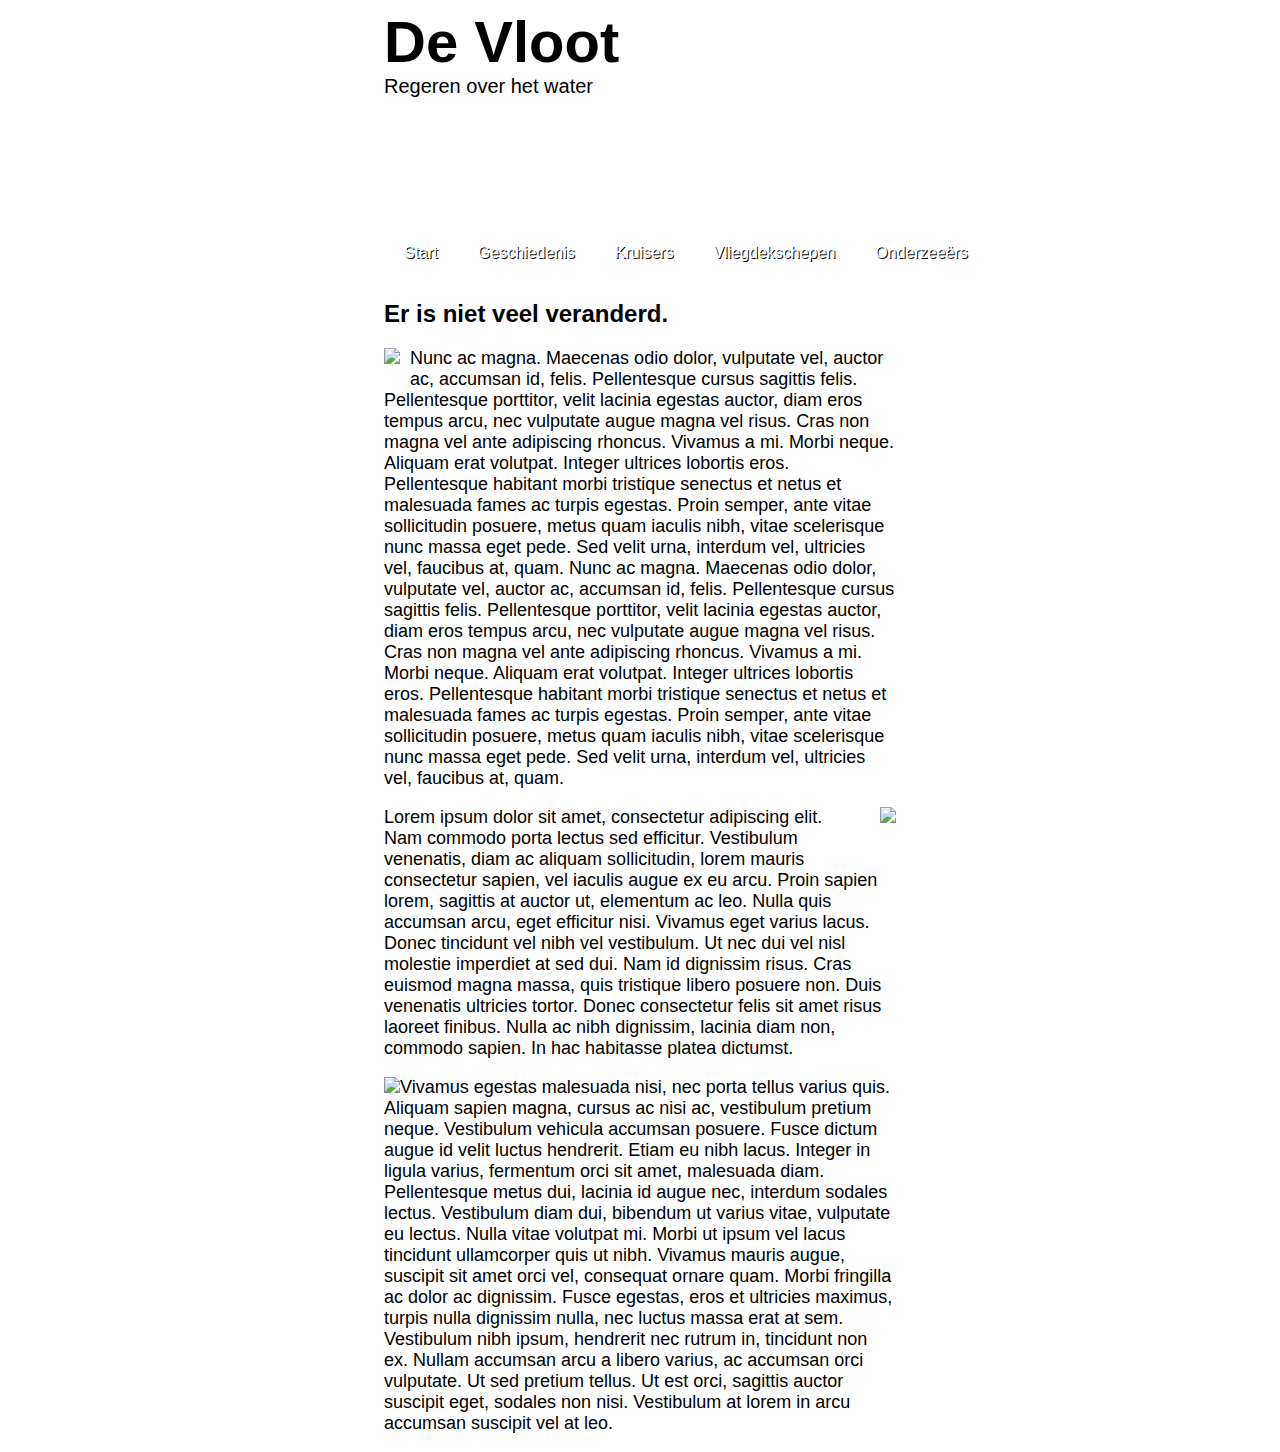
==== Geschiedenis.html @ aebbb377 "+Eerste 2 paginas toegevoegd." ====
<!DOCTYPE html>
<html>
<head>
	<title>De vloot</title>
	<meta charset="utf-8">
	<link rel="stylesheet" href="css/style.css">
</head>
<body>
	<section class="Test">
	<h1 id="vloot">De Vloot</h1>
	<p id="vloot2">Regeren over het water</p>		 
	<ul class="top-menu">
		<nav class="Bar">
			<li><a href="index.html">Start</a></li>	
			<li><a href="Geschiedenis.html">Geschiedenis</a></li>
			<li><a href="Kruisers.html">Kruisers</a></li>
			<li><a href="Vliegdekschepen.html">Vliegdekschepen</a></li>
			<li><a href="img/Onderzeeërs.html">Onderzeeërs</a></li>
		</nav>
	</ul>
	</section>
	<h2>Er is niet veel veranderd.</h2>
	<p><img src="img/vloot1.jpg" id="onderzeer1">Nunc ac magna. Maecenas odio dolor, vulputate vel, auctor ac, accumsan id, felis. Pellentesque cursus sagittis felis. Pellentesque porttitor, velit lacinia egestas auctor, diam eros tempus arcu, nec vulputate augue magna vel risus. Cras non magna vel ante adipiscing rhoncus. Vivamus a mi. Morbi neque. Aliquam erat volutpat. Integer ultrices lobortis eros. Pellentesque habitant morbi tristique senectus et netus et malesuada fames ac turpis egestas. Proin semper, ante vitae sollicitudin posuere, metus quam iaculis nibh, vitae scelerisque nunc massa eget pede. Sed velit urna, interdum vel, ultricies vel, faucibus at, quam. Nunc ac magna. Maecenas odio dolor, vulputate vel, auctor ac, accumsan id, felis. Pellentesque cursus sagittis felis. Pellentesque porttitor, velit lacinia egestas auctor, diam eros tempus arcu, nec vulputate augue magna vel risus. Cras non magna vel ante adipiscing rhoncus. Vivamus a mi. Morbi neque. Aliquam erat volutpat. Integer ultrices lobortis eros. Pellentesque habitant morbi tristique senectus et netus et malesuada fames ac turpis egestas. Proin semper, ante vitae sollicitudin posuere, metus quam iaculis nibh, vitae scelerisque nunc massa eget pede. Sed velit urna, interdum vel, ultricies vel, faucibus at, quam.</p>
	<p><img src="img/vloot2.jpg" id="onderzeer2">Lorem ipsum dolor sit amet, consectetur adipiscing elit. Nam commodo porta lectus sed efficitur. Vestibulum venenatis, diam ac aliquam sollicitudin, lorem mauris consectetur sapien, vel iaculis augue ex eu arcu. Proin sapien lorem, sagittis at auctor ut, elementum ac leo. Nulla quis accumsan arcu, eget efficitur nisi. Vivamus eget varius lacus. Donec tincidunt vel nibh vel vestibulum. Ut nec dui vel nisl molestie imperdiet at sed dui. Nam id dignissim risus. Cras euismod magna massa, quis tristique libero posuere non. Duis venenatis ultricies tortor. Donec consectetur felis sit amet risus laoreet finibus. Nulla ac nibh dignissim, lacinia diam non, commodo sapien. In hac habitasse platea dictumst.
	<p><img src="img/vloot3.jpg" id="onderzeer3">Vivamus egestas malesuada nisi, nec porta tellus varius quis. Aliquam sapien magna, cursus ac nisi ac, vestibulum pretium neque. Vestibulum vehicula accumsan posuere. Fusce dictum augue id velit luctus hendrerit. Etiam eu nibh lacus. Integer in ligula varius, fermentum orci sit amet, malesuada diam. Pellentesque metus dui, lacinia id augue nec, interdum sodales lectus. Vestibulum diam dui, bibendum ut varius vitae, vulputate eu lectus. Nulla vitae volutpat mi. Morbi ut ipsum vel lacus tincidunt ullamcorper quis ut nibh. Vivamus mauris augue, suscipit sit amet orci vel, consequat ornare quam. Morbi fringilla ac dolor ac dignissim. Fusce egestas, eros et ultricies maximus, turpis nulla dignissim nulla, nec luctus massa erat at sem. Vestibulum nibh ipsum, hendrerit nec rutrum in, tincidunt non ex. Nullam accumsan arcu a libero varius, ac accumsan orci vulputate. Ut sed pretium tellus. Ut est orci, sagittis auctor suscipit eget, sodales non nisi. Vestibulum at lorem in arcu accumsan suscipit vel at leo.</p>
</body>
</html>
---- css/style.css ----
.top-menu {
    list-style-type: none;
    margin-left: 0%;
    padding: 0;
    overflow: hidden;
    width: 650px
} 

.top-left{
    float: left;
    margin-right: 10px;
    margin-bottom: 50px;
}
p{
    font-size: 18px;
}
nav.Bar li{
    float: left;
}

nav.Bar li a{
    display: block;
    color: #FFFFFF;
    text-align: center;
    padding: 20px;
    padding-top: 130px; 
    text-decoration: none;
    text-align: center;
    text-shadow: 1px 1px #000000;
}

body{
    margin-left: 30%;
    margin-right: 30%;
    font-family: sans-serif;
}

section.Test{
    background-image: url("grfx/header.jpg");
    margin: 0px;
    padding: 0px;
    width: 800px;
    height: 272px;
}

#vloot{
    font-size: 58px;
    padding-bottom: 0px;
    margin: 0px;
}

#vloot2{
    font-size: 20px;
    padding-top: 0px;
    margin: 0px;
}

#onderzeer1{
    float: left;
    margin-right: 10px;
    margin-bottom: 25px;
}

#onderzeer2{
    float: right;
    margin: 0px 0px 20px 20px;
}

#onderzeer3{
    float: left;
}
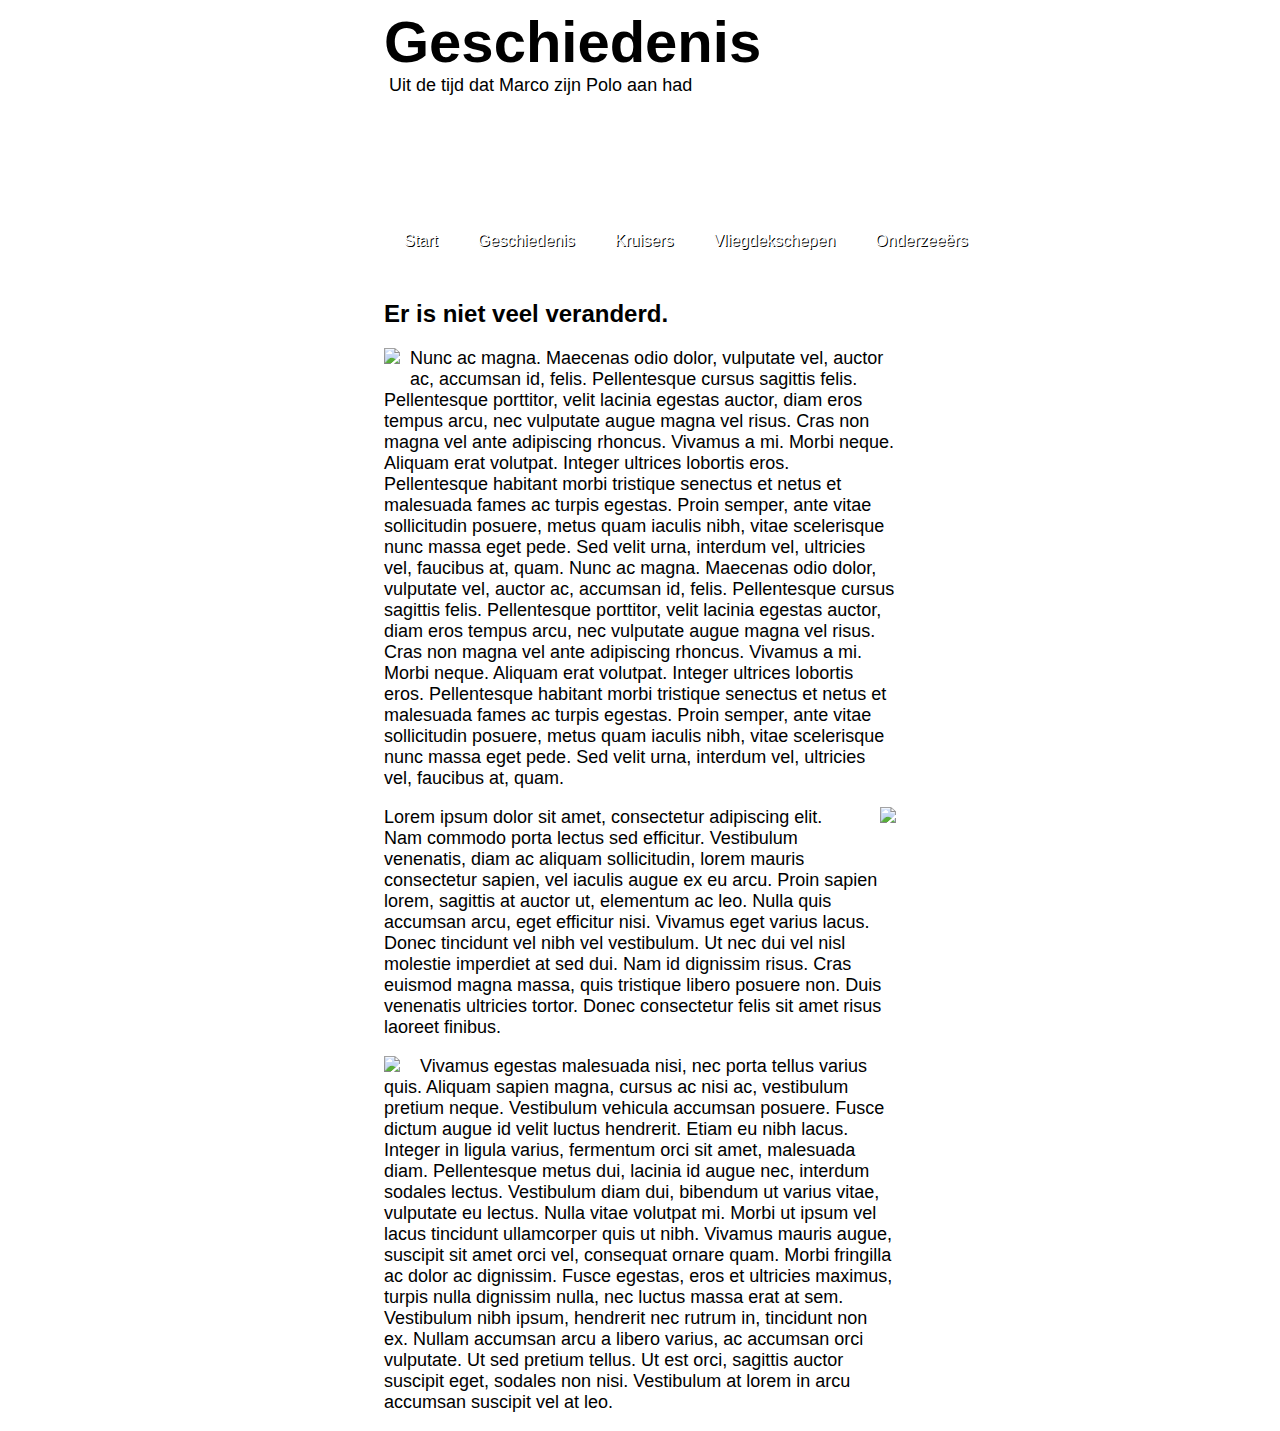
==== commit 2daef5c9: "Alle pagins aangemaakt" ====
--- a/Geschiedenis.html
+++ b/Geschiedenis.html
@@ -6,22 +6,20 @@
 	<link rel="stylesheet" href="css/style.css">
 </head>
 <body>
-	<section class="Test">
-	<h1 id="vloot">De Vloot</h1>
-	<p id="vloot2">Regeren over het water</p>		 
-	<ul class="top-menu">
-		<nav class="Bar">
-			<li><a href="index.html">Start</a></li>	
-			<li><a href="Geschiedenis.html">Geschiedenis</a></li>
-			<li><a href="Kruisers.html">Kruisers</a></li>
-			<li><a href="Vliegdekschepen.html">Vliegdekschepen</a></li>
-			<li><a href="img/Onderzeeërs.html">Onderzeeërs</a></li>
-		</nav>
-	</ul>
+	<section class="Header">
+		<h1 id="devloot">Geschiedenis</h1>
+		<p id="regeren">Uit de tijd dat Marco zijn Polo aan had</p>		 
+			<ul class="Bar">
+				<li><a href="index.html">Start</a></li>	
+				<li><a href="Geschiedenis.html">Geschiedenis</a></li>
+				<li><a href="Kruisers.html">Kruisers</a></li>
+				<li><a href="Vliegdekschepen.html">Vliegdekschepen</a></li>
+				<li><a href="img/Onderzeeërs.html">Onderzeeërs</a></li>
+			</ul>
 	</section>
 	<h2>Er is niet veel veranderd.</h2>
-	<p><img src="img/vloot1.jpg" id="onderzeer1">Nunc ac magna. Maecenas odio dolor, vulputate vel, auctor ac, accumsan id, felis. Pellentesque cursus sagittis felis. Pellentesque porttitor, velit lacinia egestas auctor, diam eros tempus arcu, nec vulputate augue magna vel risus. Cras non magna vel ante adipiscing rhoncus. Vivamus a mi. Morbi neque. Aliquam erat volutpat. Integer ultrices lobortis eros. Pellentesque habitant morbi tristique senectus et netus et malesuada fames ac turpis egestas. Proin semper, ante vitae sollicitudin posuere, metus quam iaculis nibh, vitae scelerisque nunc massa eget pede. Sed velit urna, interdum vel, ultricies vel, faucibus at, quam. Nunc ac magna. Maecenas odio dolor, vulputate vel, auctor ac, accumsan id, felis. Pellentesque cursus sagittis felis. Pellentesque porttitor, velit lacinia egestas auctor, diam eros tempus arcu, nec vulputate augue magna vel risus. Cras non magna vel ante adipiscing rhoncus. Vivamus a mi. Morbi neque. Aliquam erat volutpat. Integer ultrices lobortis eros. Pellentesque habitant morbi tristique senectus et netus et malesuada fames ac turpis egestas. Proin semper, ante vitae sollicitudin posuere, metus quam iaculis nibh, vitae scelerisque nunc massa eget pede. Sed velit urna, interdum vel, ultricies vel, faucibus at, quam.</p>
-	<p><img src="img/vloot2.jpg" id="onderzeer2">Lorem ipsum dolor sit amet, consectetur adipiscing elit. Nam commodo porta lectus sed efficitur. Vestibulum venenatis, diam ac aliquam sollicitudin, lorem mauris consectetur sapien, vel iaculis augue ex eu arcu. Proin sapien lorem, sagittis at auctor ut, elementum ac leo. Nulla quis accumsan arcu, eget efficitur nisi. Vivamus eget varius lacus. Donec tincidunt vel nibh vel vestibulum. Ut nec dui vel nisl molestie imperdiet at sed dui. Nam id dignissim risus. Cras euismod magna massa, quis tristique libero posuere non. Duis venenatis ultricies tortor. Donec consectetur felis sit amet risus laoreet finibus. Nulla ac nibh dignissim, lacinia diam non, commodo sapien. In hac habitasse platea dictumst.
-	<p><img src="img/vloot3.jpg" id="onderzeer3">Vivamus egestas malesuada nisi, nec porta tellus varius quis. Aliquam sapien magna, cursus ac nisi ac, vestibulum pretium neque. Vestibulum vehicula accumsan posuere. Fusce dictum augue id velit luctus hendrerit. Etiam eu nibh lacus. Integer in ligula varius, fermentum orci sit amet, malesuada diam. Pellentesque metus dui, lacinia id augue nec, interdum sodales lectus. Vestibulum diam dui, bibendum ut varius vitae, vulputate eu lectus. Nulla vitae volutpat mi. Morbi ut ipsum vel lacus tincidunt ullamcorper quis ut nibh. Vivamus mauris augue, suscipit sit amet orci vel, consequat ornare quam. Morbi fringilla ac dolor ac dignissim. Fusce egestas, eros et ultricies maximus, turpis nulla dignissim nulla, nec luctus massa erat at sem. Vestibulum nibh ipsum, hendrerit nec rutrum in, tincidunt non ex. Nullam accumsan arcu a libero varius, ac accumsan orci vulputate. Ut sed pretium tellus. Ut est orci, sagittis auctor suscipit eget, sodales non nisi. Vestibulum at lorem in arcu accumsan suscipit vel at leo.</p>
+		<p><img src="img/vloot1.jpg" id="vloot1">Nunc ac magna. Maecenas odio dolor, vulputate vel, auctor ac, accumsan id, felis. Pellentesque cursus sagittis felis. Pellentesque porttitor, velit lacinia egestas auctor, diam eros tempus arcu, nec vulputate augue magna vel risus. Cras non magna vel ante adipiscing rhoncus. Vivamus a mi. Morbi neque. Aliquam erat volutpat. Integer ultrices lobortis eros. Pellentesque habitant morbi tristique senectus et netus et malesuada fames ac turpis egestas. Proin semper, ante vitae sollicitudin posuere, metus quam iaculis nibh, vitae scelerisque nunc massa eget pede. Sed velit urna, interdum vel, ultricies vel, faucibus at, quam. Nunc ac magna. Maecenas odio dolor, vulputate vel, auctor ac, accumsan id, felis. Pellentesque cursus sagittis felis. Pellentesque porttitor, velit lacinia egestas auctor, diam eros tempus arcu, nec vulputate augue magna vel risus. Cras non magna vel ante adipiscing rhoncus. Vivamus a mi. Morbi neque. Aliquam erat volutpat. Integer ultrices lobortis eros. Pellentesque habitant morbi tristique senectus et netus et malesuada fames ac turpis egestas. Proin semper, ante vitae sollicitudin posuere, metus quam iaculis nibh, vitae scelerisque nunc massa eget pede. Sed velit urna, interdum vel, ultricies vel, faucibus at, quam.</p>
+		<p><img src="img/vloot2.jpg" id="vloot2">Lorem ipsum dolor sit amet, consectetur adipiscing elit. Nam commodo porta lectus sed efficitur. Vestibulum venenatis, diam ac aliquam sollicitudin, lorem mauris consectetur sapien, vel iaculis augue ex eu arcu. Proin sapien lorem, sagittis at auctor ut, elementum ac leo. Nulla quis accumsan arcu, eget efficitur nisi. Vivamus eget varius lacus. Donec tincidunt vel nibh vel vestibulum. Ut nec dui vel nisl molestie imperdiet at sed dui. Nam id dignissim risus. Cras euismod magna massa, quis tristique libero posuere non. Duis venenatis ultricies tortor. Donec consectetur felis sit amet risus laoreet finibus.
+		<p><img src="img/vloot3.jpg" id="vloot3">Vivamus egestas malesuada nisi, nec porta tellus varius quis. Aliquam sapien magna, cursus ac nisi ac, vestibulum pretium neque. Vestibulum vehicula accumsan posuere. Fusce dictum augue id velit luctus hendrerit. Etiam eu nibh lacus. Integer in ligula varius, fermentum orci sit amet, malesuada diam. Pellentesque metus dui, lacinia id augue nec, interdum sodales lectus. Vestibulum diam dui, bibendum ut varius vitae, vulputate eu lectus. Nulla vitae volutpat mi. Morbi ut ipsum vel lacus tincidunt ullamcorper quis ut nibh. Vivamus mauris augue, suscipit sit amet orci vel, consequat ornare quam. Morbi fringilla ac dolor ac dignissim. Fusce egestas, eros et ultricies maximus, turpis nulla dignissim nulla, nec luctus massa erat at sem. Vestibulum nibh ipsum, hendrerit nec rutrum in, tincidunt non ex. Nullam accumsan arcu a libero varius, ac accumsan orci vulputate. Ut sed pretium tellus. Ut est orci, sagittis auctor suscipit eget, sodales non nisi. Vestibulum at lorem in arcu accumsan suscipit vel at leo.</p>
 </body>
 </html>--- a/css/style.css
+++ b/css/style.css
@@ -1,32 +1,7 @@
-.top-menu {
-    list-style-type: none;
-    margin-left: 0%;
-    padding: 0;
-    overflow: hidden;
-    width: 650px
-} 
-
 .top-left{
     float: left;
     margin-right: 10px;
     margin-bottom: 50px;
-}
-p{
-    font-size: 18px;
-}
-nav.Bar li{
-    float: left;
-}
-
-nav.Bar li a{
-    display: block;
-    color: #FFFFFF;
-    text-align: center;
-    padding: 20px;
-    padding-top: 130px; 
-    text-decoration: none;
-    text-align: center;
-    text-shadow: 1px 1px #000000;
 }
 
 body{
@@ -35,37 +10,116 @@
     font-family: sans-serif;
 }
 
-section.Test{
+p{
+    font-size: 18px;
+}
+
+.Bar{
+    list-style-type: none;
+    margin-left: 0%;
+    padding: 0;
+    overflow: hidden;
+    width: 650px
+} 
+
+.Bar li{
+    float: left;
+}
+
+.Bar li a{
+    display: block;
+    color: #FFFFFF;
+    text-align: center;
+    padding: 20px;
+    padding-top: 120px; 
+    text-decoration: none;
+    text-align: center;
+    text-shadow: 1px 1px #000000;
+}
+
+.Bar li a:hover {
+    color: rgb(169, 213, 212);
+}
+
+section.Header{
     background-image: url("grfx/header.jpg");
     margin: 0px;
     padding: 0px;
     width: 800px;
     height: 272px;
 }
+#regeren{
+    margin: 0px 0px 0px 5px;
+    padding: 0px;
+}
 
-#vloot{
+#devloot{
     font-size: 58px;
     padding-bottom: 0px;
     margin: 0px;
 }
 
-#vloot2{
-    font-size: 20px;
-    padding-top: 0px;
-    margin: 0px;
-}
-
-#onderzeer1{
+#vloot1{
     float: left;
     margin-right: 10px;
     margin-bottom: 25px;
 }
 
-#onderzeer2{
+#vloot2{
     float: right;
     margin: 0px 0px 20px 20px;
 }
 
-#onderzeer3{
+#vloot3{
     float: left;
+    margin-right: 20px;
+}
+
+#vloot4{
+    float: left;
+    margin: 0px 10px 15px 0px;
+}
+
+#vloot5{
+    float: right;
+}
+
+#vloot6{
+    float: left;
+    margin-right: 10px;
+}
+
+#vloot7{
+    float: left;
+    margin-right: 10px;
+}
+
+#vloot8{
+    float: left;
+    height: 200px;
+    width: 200px;
+    padding-right: 180px; 
+}
+
+#vloot9{
+    float: right;
+    height: 200px;
+    width: 200px;
+    margin-left: 500px;
+}
+
+#vloot10{
+    float: left;
+    height: 200px;
+    width: 200px;
+}
+
+#vloot11{
+    float: left;
+    margin: 0px 20px 20px 10px;
+}
+
+#vloot12{
+    margin: 4px 4px 4px 20px;
+    float: right;
 }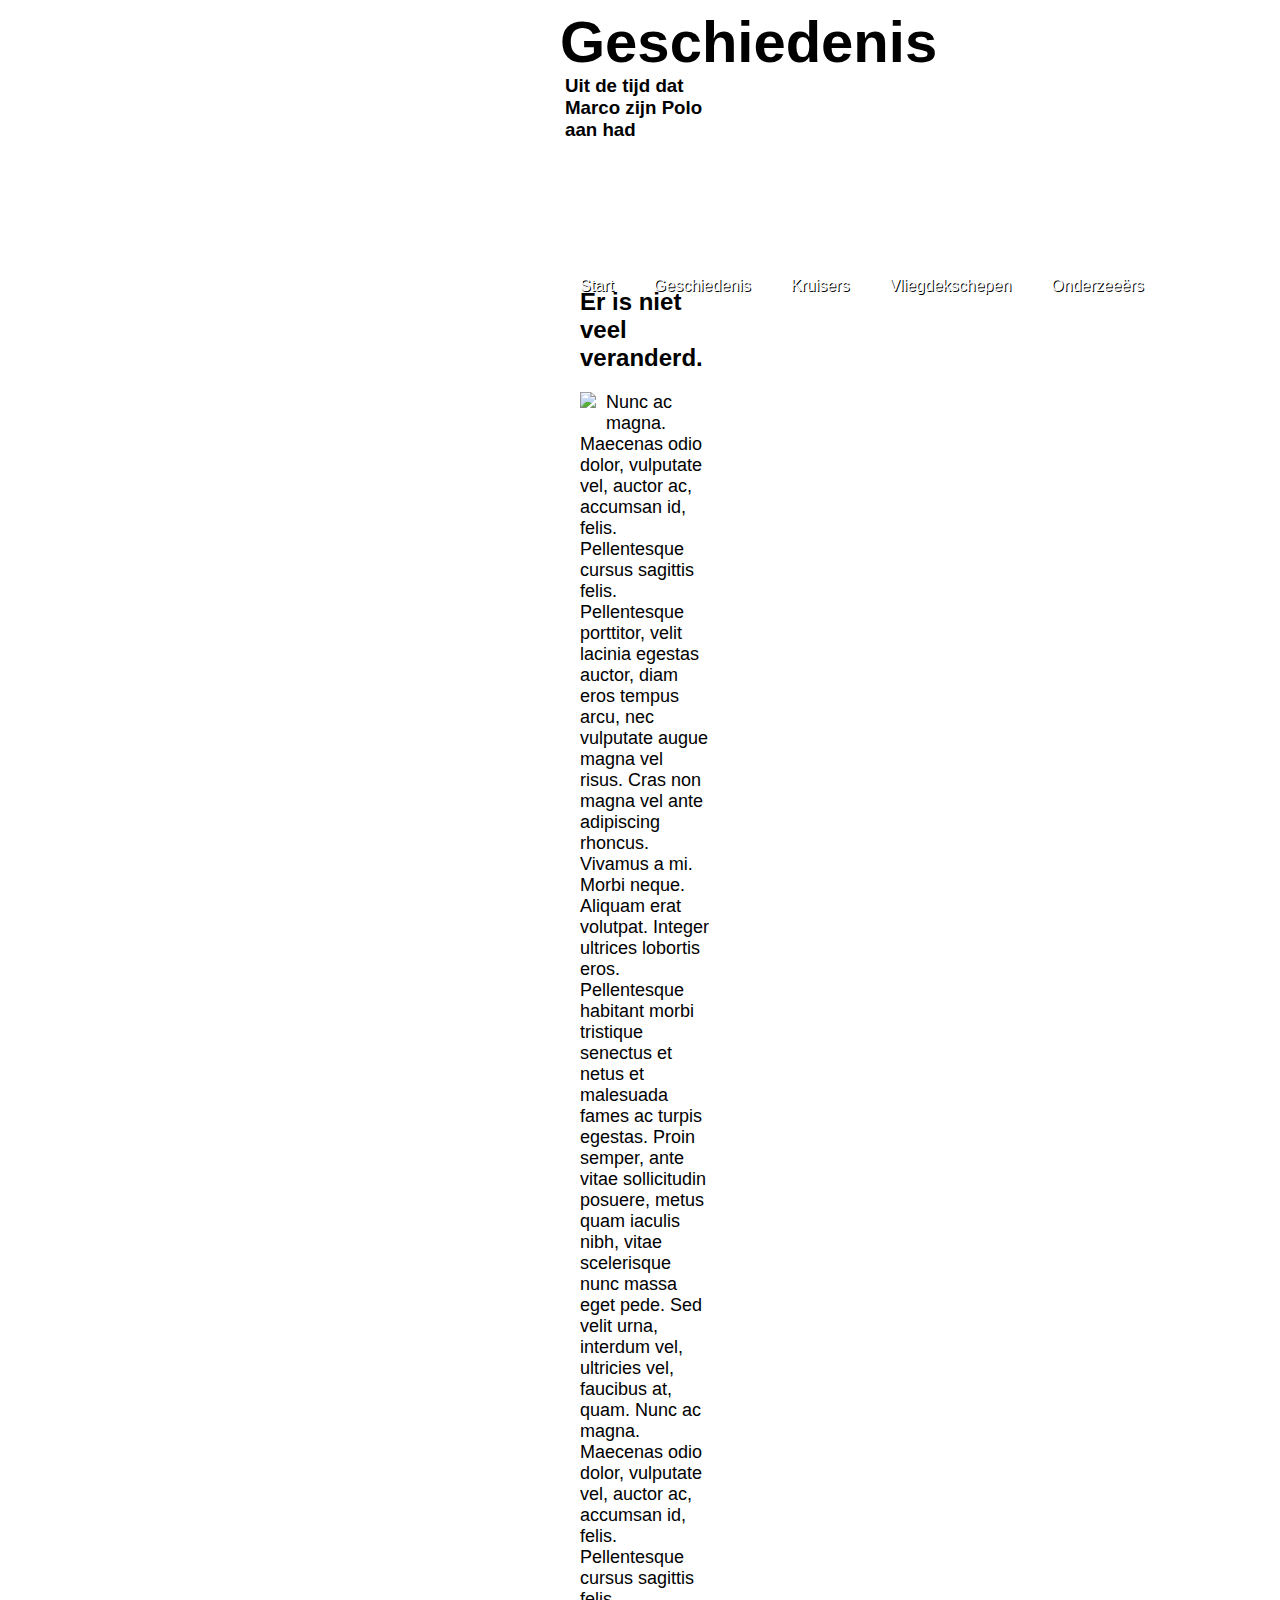
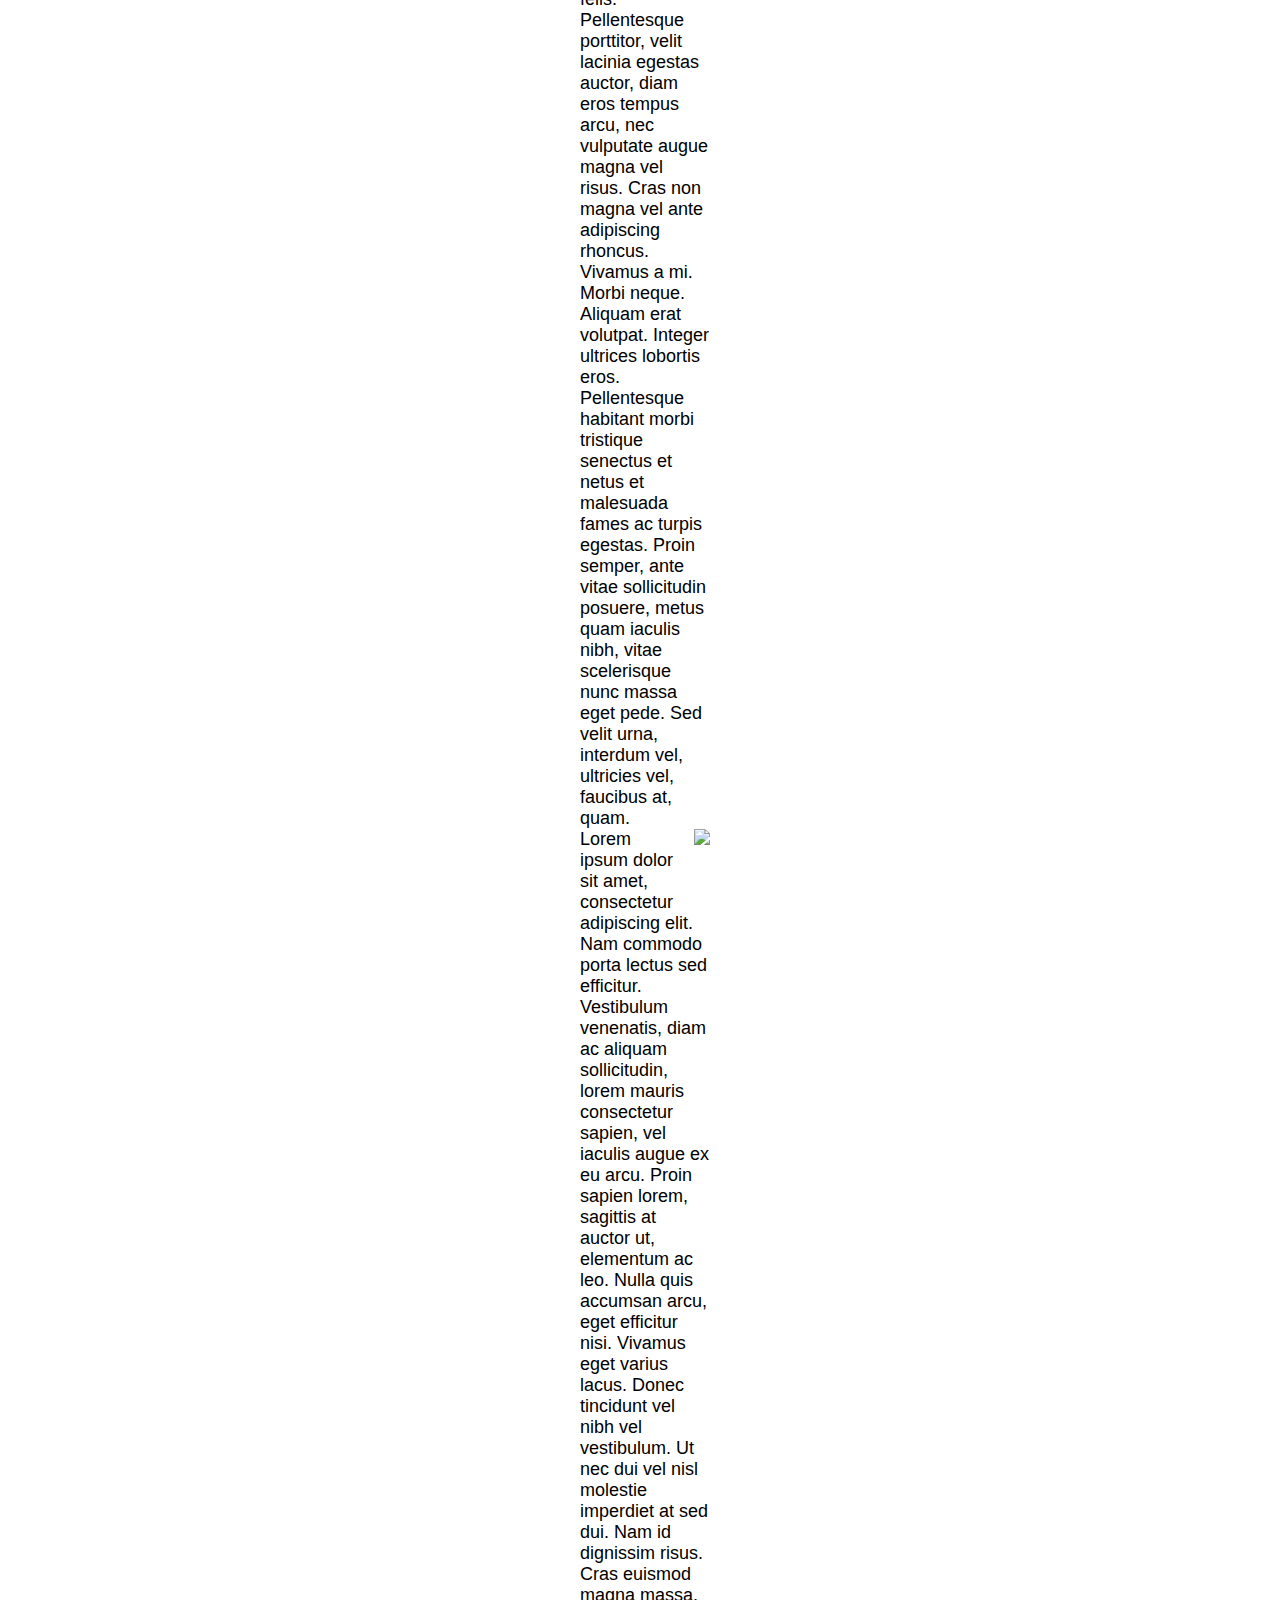
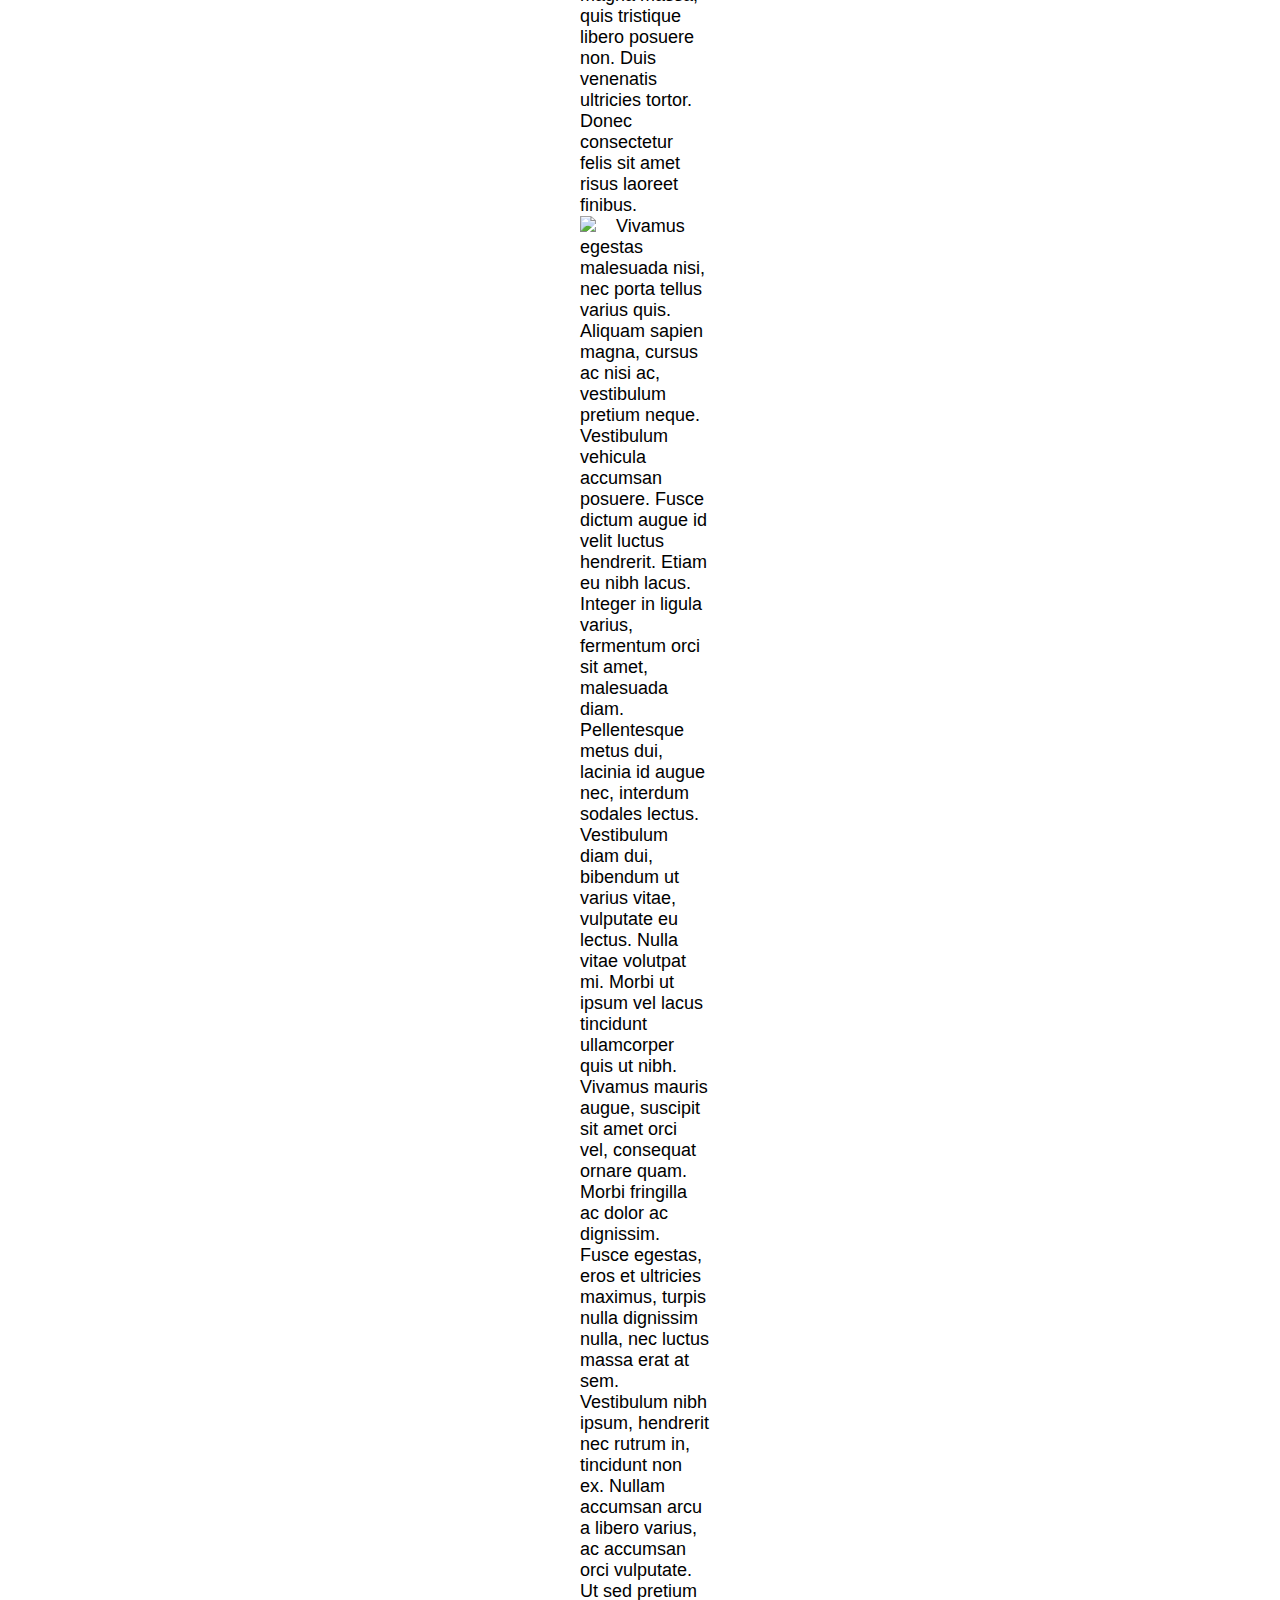
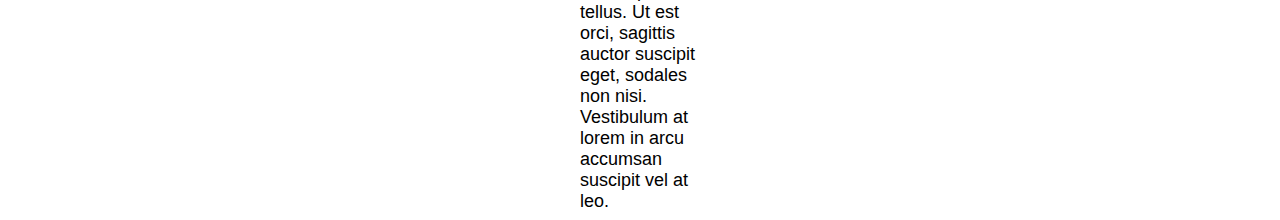
==== commit 8343c055: "Achtergrond toegevoegd" ====
--- a/Geschiedenis.html
+++ b/Geschiedenis.html
@@ -1,25 +1,25 @@
 <!DOCTYPE html>
 <html>
-<head>
-	<title>De vloot</title>
-	<meta charset="utf-8">
-	<link rel="stylesheet" href="css/style.css">
-</head>
-<body>
-	<section class="Header">
-		<h1 id="devloot">Geschiedenis</h1>
-		<p id="regeren">Uit de tijd dat Marco zijn Polo aan had</p>		 
-			<ul class="Bar">
-				<li><a href="index.html">Start</a></li>	
-				<li><a href="Geschiedenis.html">Geschiedenis</a></li>
-				<li><a href="Kruisers.html">Kruisers</a></li>
-				<li><a href="Vliegdekschepen.html">Vliegdekschepen</a></li>
-				<li><a href="img/Onderzeeërs.html">Onderzeeërs</a></li>
-			</ul>
-	</section>
-	<h2>Er is niet veel veranderd.</h2>
-		<p><img src="img/vloot1.jpg" id="vloot1">Nunc ac magna. Maecenas odio dolor, vulputate vel, auctor ac, accumsan id, felis. Pellentesque cursus sagittis felis. Pellentesque porttitor, velit lacinia egestas auctor, diam eros tempus arcu, nec vulputate augue magna vel risus. Cras non magna vel ante adipiscing rhoncus. Vivamus a mi. Morbi neque. Aliquam erat volutpat. Integer ultrices lobortis eros. Pellentesque habitant morbi tristique senectus et netus et malesuada fames ac turpis egestas. Proin semper, ante vitae sollicitudin posuere, metus quam iaculis nibh, vitae scelerisque nunc massa eget pede. Sed velit urna, interdum vel, ultricies vel, faucibus at, quam. Nunc ac magna. Maecenas odio dolor, vulputate vel, auctor ac, accumsan id, felis. Pellentesque cursus sagittis felis. Pellentesque porttitor, velit lacinia egestas auctor, diam eros tempus arcu, nec vulputate augue magna vel risus. Cras non magna vel ante adipiscing rhoncus. Vivamus a mi. Morbi neque. Aliquam erat volutpat. Integer ultrices lobortis eros. Pellentesque habitant morbi tristique senectus et netus et malesuada fames ac turpis egestas. Proin semper, ante vitae sollicitudin posuere, metus quam iaculis nibh, vitae scelerisque nunc massa eget pede. Sed velit urna, interdum vel, ultricies vel, faucibus at, quam.</p>
-		<p><img src="img/vloot2.jpg" id="vloot2">Lorem ipsum dolor sit amet, consectetur adipiscing elit. Nam commodo porta lectus sed efficitur. Vestibulum venenatis, diam ac aliquam sollicitudin, lorem mauris consectetur sapien, vel iaculis augue ex eu arcu. Proin sapien lorem, sagittis at auctor ut, elementum ac leo. Nulla quis accumsan arcu, eget efficitur nisi. Vivamus eget varius lacus. Donec tincidunt vel nibh vel vestibulum. Ut nec dui vel nisl molestie imperdiet at sed dui. Nam id dignissim risus. Cras euismod magna massa, quis tristique libero posuere non. Duis venenatis ultricies tortor. Donec consectetur felis sit amet risus laoreet finibus.
-		<p><img src="img/vloot3.jpg" id="vloot3">Vivamus egestas malesuada nisi, nec porta tellus varius quis. Aliquam sapien magna, cursus ac nisi ac, vestibulum pretium neque. Vestibulum vehicula accumsan posuere. Fusce dictum augue id velit luctus hendrerit. Etiam eu nibh lacus. Integer in ligula varius, fermentum orci sit amet, malesuada diam. Pellentesque metus dui, lacinia id augue nec, interdum sodales lectus. Vestibulum diam dui, bibendum ut varius vitae, vulputate eu lectus. Nulla vitae volutpat mi. Morbi ut ipsum vel lacus tincidunt ullamcorper quis ut nibh. Vivamus mauris augue, suscipit sit amet orci vel, consequat ornare quam. Morbi fringilla ac dolor ac dignissim. Fusce egestas, eros et ultricies maximus, turpis nulla dignissim nulla, nec luctus massa erat at sem. Vestibulum nibh ipsum, hendrerit nec rutrum in, tincidunt non ex. Nullam accumsan arcu a libero varius, ac accumsan orci vulputate. Ut sed pretium tellus. Ut est orci, sagittis auctor suscipit eget, sodales non nisi. Vestibulum at lorem in arcu accumsan suscipit vel at leo.</p>
-</body>
+	<head>
+		<title>De vloot</title>
+		<meta charset="utf-8">
+		<link rel="stylesheet" href="css/style.css">
+	</head>
+	<body>
+		<section class="Header">
+			<h1 id="devloot">Geschiedenis</h1>
+			<h3 id="regeren">Uit de tijd dat Marco zijn Polo aan had</h3>		 
+				<ul class="Bar">
+					<li><a href="index.html">Start</a></li>	
+					<li><a href="Geschiedenis.html">Geschiedenis</a></li>
+					<li><a href="Kruisers.html">Kruisers</a></li>
+					<li><a href="Vliegdekschepen.html">Vliegdekschepen</a></li>
+					<li><a href="img/Onderzeeërs.html">Onderzeeërs</a></li>
+				</ul>
+		</section>
+		<h2 class="kop">Er is niet veel veranderd.</h2>
+			<p><img src="img/vloot1.jpg" id="vloot1">Nunc ac magna. Maecenas odio dolor, vulputate vel, auctor ac, accumsan id, felis. Pellentesque cursus sagittis felis. Pellentesque porttitor, velit lacinia egestas auctor, diam eros tempus arcu, nec vulputate augue magna vel risus. Cras non magna vel ante adipiscing rhoncus. Vivamus a mi. Morbi neque. Aliquam erat volutpat. Integer ultrices lobortis eros. Pellentesque habitant morbi tristique senectus et netus et malesuada fames ac turpis egestas. Proin semper, ante vitae sollicitudin posuere, metus quam iaculis nibh, vitae scelerisque nunc massa eget pede. Sed velit urna, interdum vel, ultricies vel, faucibus at, quam. Nunc ac magna. Maecenas odio dolor, vulputate vel, auctor ac, accumsan id, felis. Pellentesque cursus sagittis felis. Pellentesque porttitor, velit lacinia egestas auctor, diam eros tempus arcu, nec vulputate augue magna vel risus. Cras non magna vel ante adipiscing rhoncus. Vivamus a mi. Morbi neque. Aliquam erat volutpat. Integer ultrices lobortis eros. Pellentesque habitant morbi tristique senectus et netus et malesuada fames ac turpis egestas. Proin semper, ante vitae sollicitudin posuere, metus quam iaculis nibh, vitae scelerisque nunc massa eget pede. Sed velit urna, interdum vel, ultricies vel, faucibus at, quam.</p>
+			<p><img src="img/vloot2.jpg" id="vloot2">Lorem ipsum dolor sit amet, consectetur adipiscing elit. Nam commodo porta lectus sed efficitur. Vestibulum venenatis, diam ac aliquam sollicitudin, lorem mauris consectetur sapien, vel iaculis augue ex eu arcu. Proin sapien lorem, sagittis at auctor ut, elementum ac leo. Nulla quis accumsan arcu, eget efficitur nisi. Vivamus eget varius lacus. Donec tincidunt vel nibh vel vestibulum. Ut nec dui vel nisl molestie imperdiet at sed dui. Nam id dignissim risus. Cras euismod magna massa, quis tristique libero posuere non. Duis venenatis ultricies tortor. Donec consectetur felis sit amet risus laoreet finibus.
+			<p><img src="img/vloot3.jpg" id="vloot3">Vivamus egestas malesuada nisi, nec porta tellus varius quis. Aliquam sapien magna, cursus ac nisi ac, vestibulum pretium neque. Vestibulum vehicula accumsan posuere. Fusce dictum augue id velit luctus hendrerit. Etiam eu nibh lacus. Integer in ligula varius, fermentum orci sit amet, malesuada diam. Pellentesque metus dui, lacinia id augue nec, interdum sodales lectus. Vestibulum diam dui, bibendum ut varius vitae, vulputate eu lectus. Nulla vitae volutpat mi. Morbi ut ipsum vel lacus tincidunt ullamcorper quis ut nibh. Vivamus mauris augue, suscipit sit amet orci vel, consequat ornare quam. Morbi fringilla ac dolor ac dignissim. Fusce egestas, eros et ultricies maximus, turpis nulla dignissim nulla, nec luctus massa erat at sem. Vestibulum nibh ipsum, hendrerit nec rutrum in, tincidunt non ex. Nullam accumsan arcu a libero varius, ac accumsan orci vulputate. Ut sed pretium tellus. Ut est orci, sagittis auctor suscipit eget, sodales non nisi. Vestibulum at lorem in arcu accumsan suscipit vel at leo.</p>
+	</body>
 </html>--- a/css/style.css
+++ b/css/style.css
@@ -1,17 +1,23 @@
-.top-left{
-    float: left;
-    margin-right: 10px;
-    margin-bottom: 50px;
-}
-
 body{
-    margin-left: 30%;
-    margin-right: 30%;
+    margin-left: 560px;
+    margin-right: 560px;
     font-family: sans-serif;
+    background: url("grfx/bg.png");
+    background-repeat: repeat-x;
 }
 
 p{
     font-size: 18px;
+    margin: 0px 0px 0px 0px;
+    padding-left: 20px;
+    padding-right: 10px;
+    background-color: white;
+}
+
+.kop{
+    background-color: white;
+    margin: 0px;
+    padding: 20px 0px 20px 20px;
 }
 
 .Bar{
@@ -43,10 +49,12 @@
 
 section.Header{
     background-image: url("grfx/header.jpg");
-    margin: 0px;
+    margin: auto;
     padding: 0px;
-    width: 800px;
-    height: 272px;
+    height: 260px;
+    width: 100%;
+    display: block;
+    
 }
 #regeren{
     margin: 0px 0px 0px 5px;
@@ -57,6 +65,13 @@
     font-size: 58px;
     padding-bottom: 0px;
     margin: 0px;
+}
+
+#vloot0{
+    float: left;
+    padding-left: 0px;
+    margin-right: 25px;
+    margin-bottom: 35px;
 }
 
 #vloot1{
@@ -96,16 +111,15 @@
 
 #vloot8{
     float: left;
-    height: 200px;
-    width: 200px;
-    padding-right: 180px; 
+    height: 260px;
+    width: 625px;
+    margin-bottom: 20px;
 }
 
 #vloot9{
     float: right;
     height: 200px;
     width: 200px;
-    margin-left: 500px;
 }
 
 #vloot10{
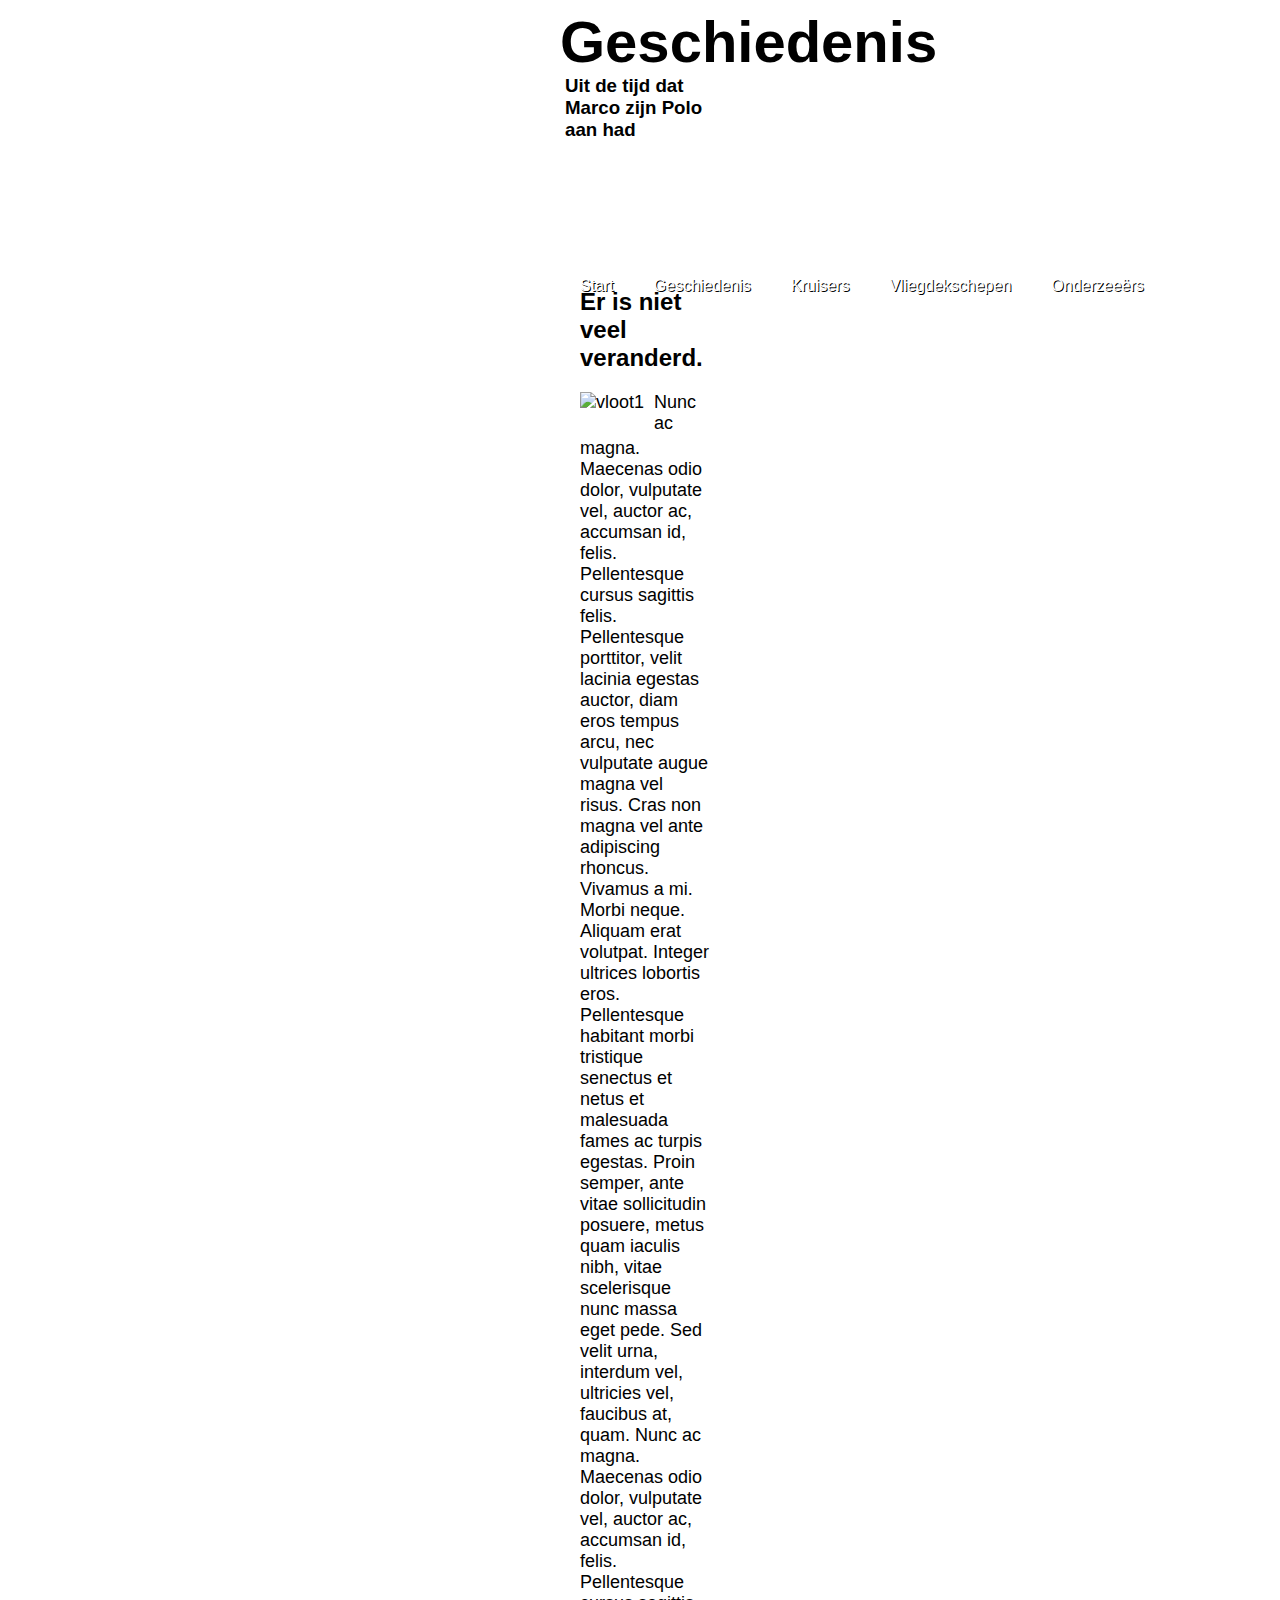
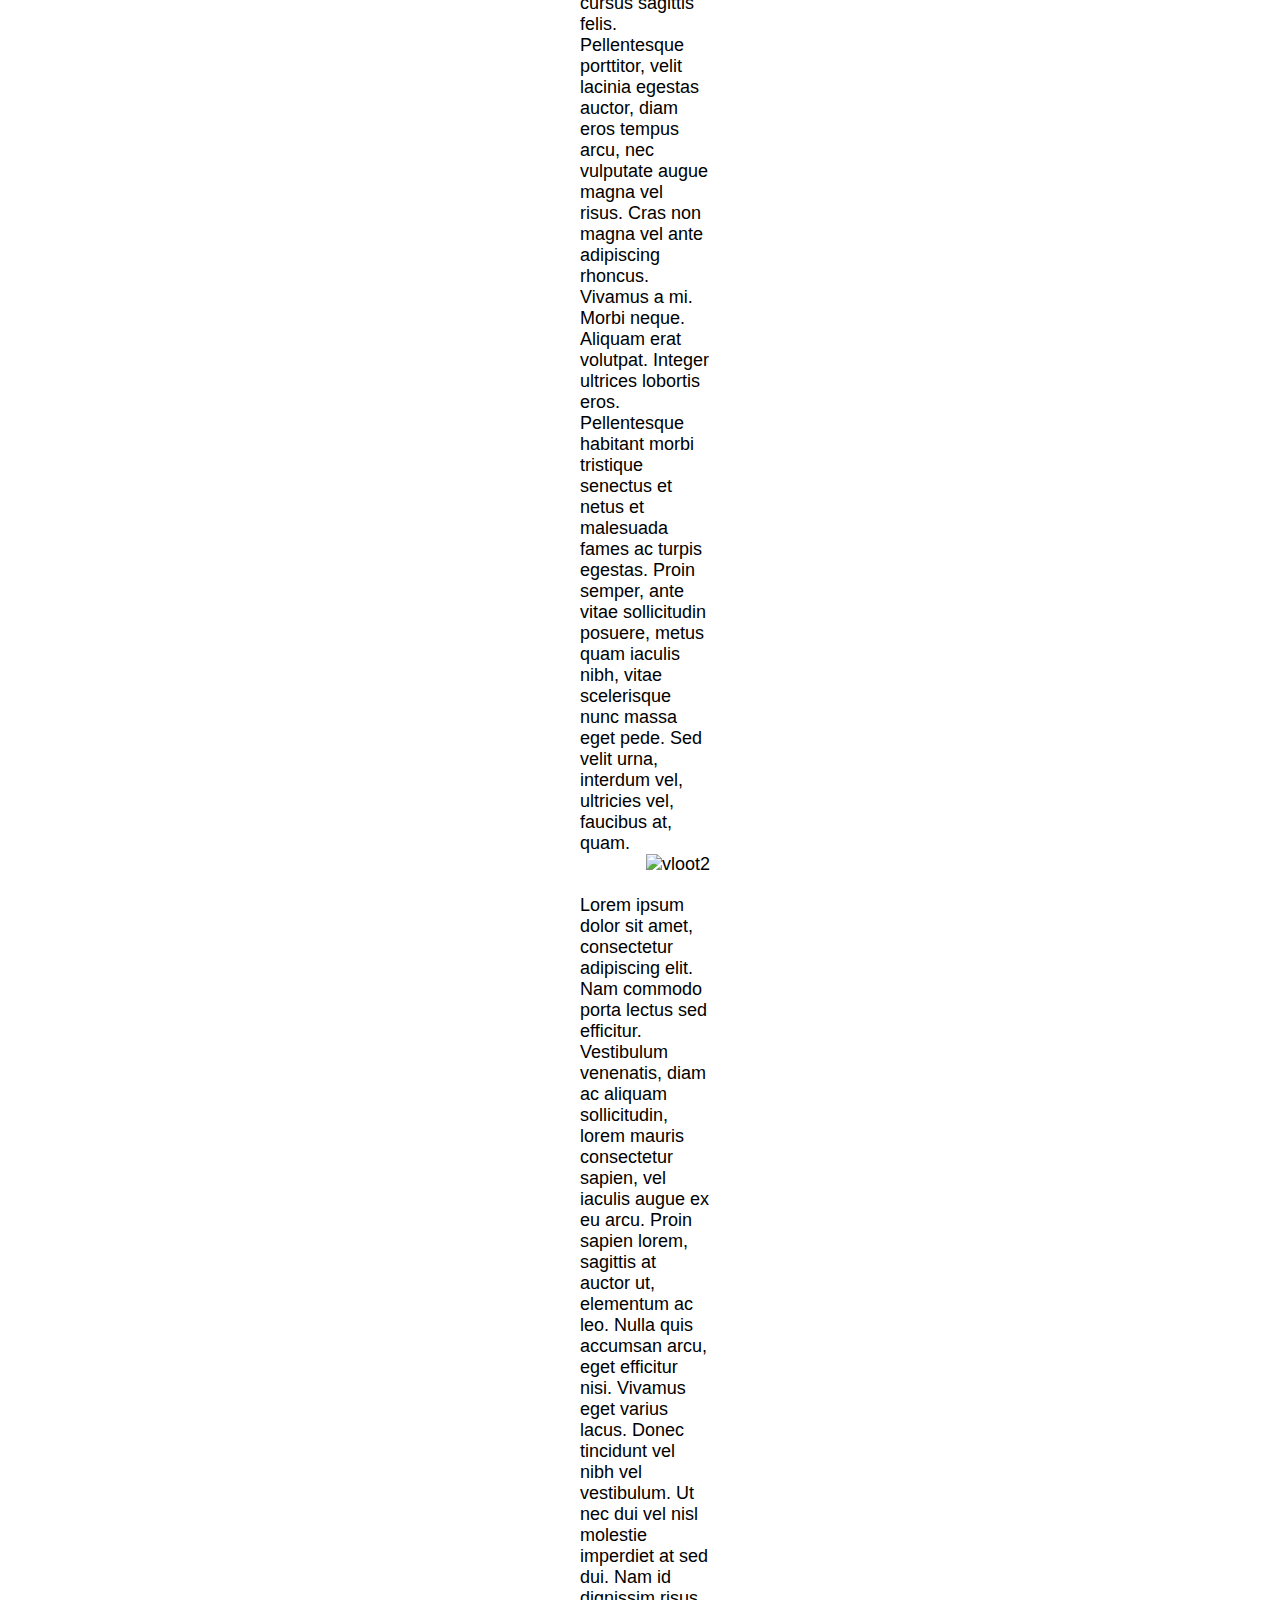
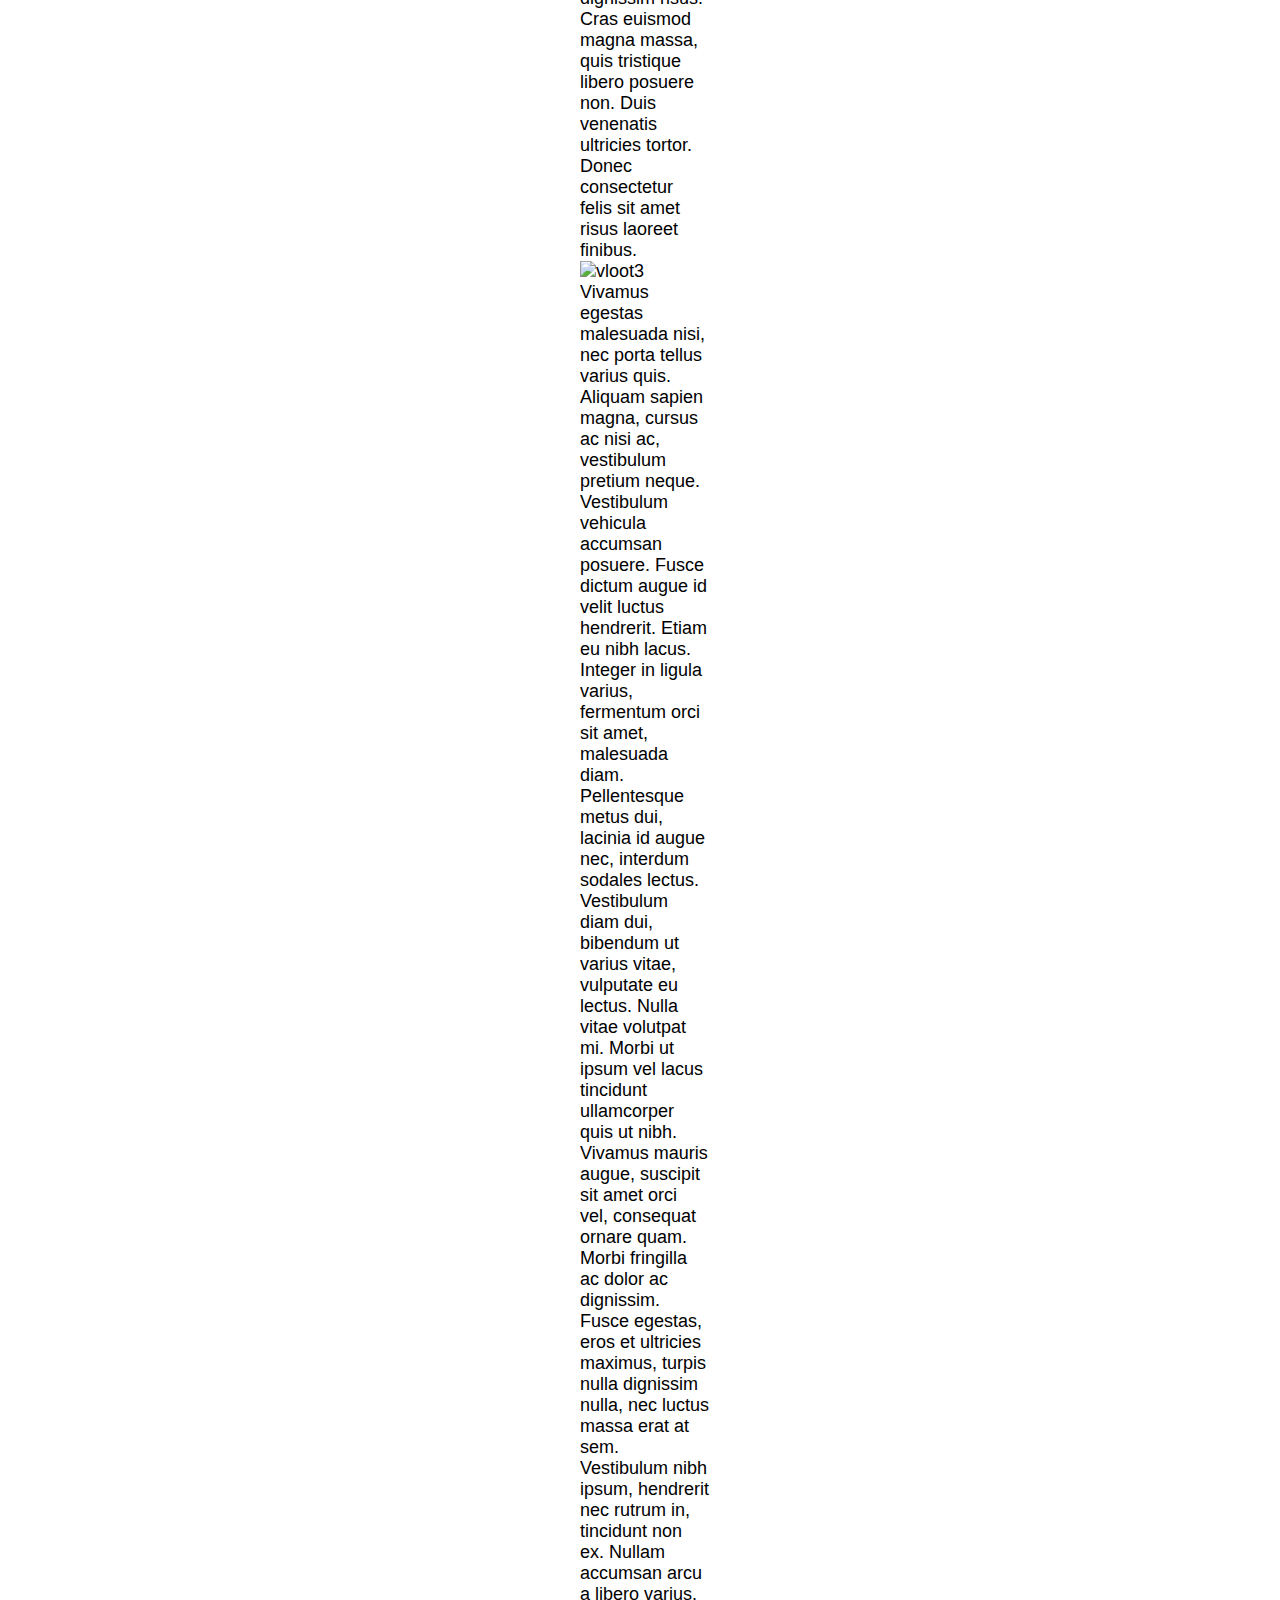
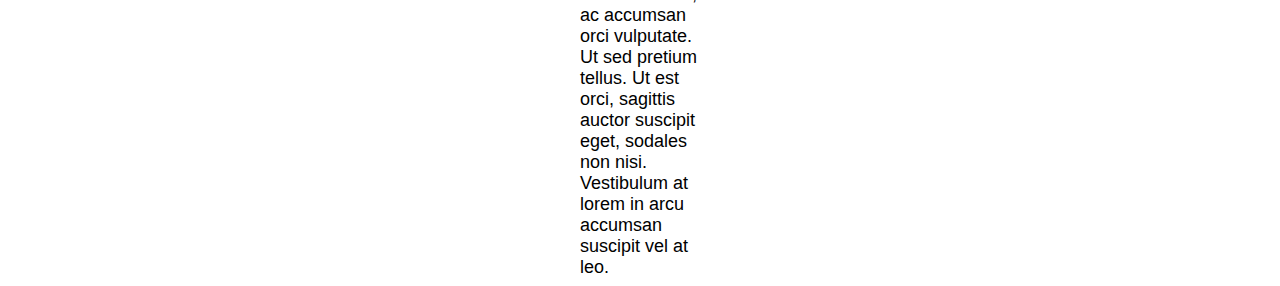
==== commit 865fe0ef: "Text verbeterd" ====
--- a/Geschiedenis.html
+++ b/Geschiedenis.html
@@ -18,8 +18,8 @@
 				</ul>
 		</section>
 		<h2 class="kop">Er is niet veel veranderd.</h2>
-			<p><img src="img/vloot1.jpg" id="vloot1">Nunc ac magna. Maecenas odio dolor, vulputate vel, auctor ac, accumsan id, felis. Pellentesque cursus sagittis felis. Pellentesque porttitor, velit lacinia egestas auctor, diam eros tempus arcu, nec vulputate augue magna vel risus. Cras non magna vel ante adipiscing rhoncus. Vivamus a mi. Morbi neque. Aliquam erat volutpat. Integer ultrices lobortis eros. Pellentesque habitant morbi tristique senectus et netus et malesuada fames ac turpis egestas. Proin semper, ante vitae sollicitudin posuere, metus quam iaculis nibh, vitae scelerisque nunc massa eget pede. Sed velit urna, interdum vel, ultricies vel, faucibus at, quam. Nunc ac magna. Maecenas odio dolor, vulputate vel, auctor ac, accumsan id, felis. Pellentesque cursus sagittis felis. Pellentesque porttitor, velit lacinia egestas auctor, diam eros tempus arcu, nec vulputate augue magna vel risus. Cras non magna vel ante adipiscing rhoncus. Vivamus a mi. Morbi neque. Aliquam erat volutpat. Integer ultrices lobortis eros. Pellentesque habitant morbi tristique senectus et netus et malesuada fames ac turpis egestas. Proin semper, ante vitae sollicitudin posuere, metus quam iaculis nibh, vitae scelerisque nunc massa eget pede. Sed velit urna, interdum vel, ultricies vel, faucibus at, quam.</p>
-			<p><img src="img/vloot2.jpg" id="vloot2">Lorem ipsum dolor sit amet, consectetur adipiscing elit. Nam commodo porta lectus sed efficitur. Vestibulum venenatis, diam ac aliquam sollicitudin, lorem mauris consectetur sapien, vel iaculis augue ex eu arcu. Proin sapien lorem, sagittis at auctor ut, elementum ac leo. Nulla quis accumsan arcu, eget efficitur nisi. Vivamus eget varius lacus. Donec tincidunt vel nibh vel vestibulum. Ut nec dui vel nisl molestie imperdiet at sed dui. Nam id dignissim risus. Cras euismod magna massa, quis tristique libero posuere non. Duis venenatis ultricies tortor. Donec consectetur felis sit amet risus laoreet finibus.
-			<p><img src="img/vloot3.jpg" id="vloot3">Vivamus egestas malesuada nisi, nec porta tellus varius quis. Aliquam sapien magna, cursus ac nisi ac, vestibulum pretium neque. Vestibulum vehicula accumsan posuere. Fusce dictum augue id velit luctus hendrerit. Etiam eu nibh lacus. Integer in ligula varius, fermentum orci sit amet, malesuada diam. Pellentesque metus dui, lacinia id augue nec, interdum sodales lectus. Vestibulum diam dui, bibendum ut varius vitae, vulputate eu lectus. Nulla vitae volutpat mi. Morbi ut ipsum vel lacus tincidunt ullamcorper quis ut nibh. Vivamus mauris augue, suscipit sit amet orci vel, consequat ornare quam. Morbi fringilla ac dolor ac dignissim. Fusce egestas, eros et ultricies maximus, turpis nulla dignissim nulla, nec luctus massa erat at sem. Vestibulum nibh ipsum, hendrerit nec rutrum in, tincidunt non ex. Nullam accumsan arcu a libero varius, ac accumsan orci vulputate. Ut sed pretium tellus. Ut est orci, sagittis auctor suscipit eget, sodales non nisi. Vestibulum at lorem in arcu accumsan suscipit vel at leo.</p>
+			<p><img src="img/vloot1.jpg" alt="vloot1" id="vloot1">Nunc ac magna. Maecenas odio dolor, vulputate vel, auctor ac, accumsan id, felis. Pellentesque cursus sagittis felis. Pellentesque porttitor, velit lacinia egestas auctor, diam eros tempus arcu, nec vulputate augue magna vel risus. Cras non magna vel ante adipiscing rhoncus. Vivamus a mi. Morbi neque. Aliquam erat volutpat. Integer ultrices lobortis eros. Pellentesque habitant morbi tristique senectus et netus et malesuada fames ac turpis egestas. Proin semper, ante vitae sollicitudin posuere, metus quam iaculis nibh, vitae scelerisque nunc massa eget pede. Sed velit urna, interdum vel, ultricies vel, faucibus at, quam. Nunc ac magna. Maecenas odio dolor, vulputate vel, auctor ac, accumsan id, felis. Pellentesque cursus sagittis felis. Pellentesque porttitor, velit lacinia egestas auctor, diam eros tempus arcu, nec vulputate augue magna vel risus. Cras non magna vel ante adipiscing rhoncus. Vivamus a mi. Morbi neque. Aliquam erat volutpat. Integer ultrices lobortis eros. Pellentesque habitant morbi tristique senectus et netus et malesuada fames ac turpis egestas. Proin semper, ante vitae sollicitudin posuere, metus quam iaculis nibh, vitae scelerisque nunc massa eget pede. Sed velit urna, interdum vel, ultricies vel, faucibus at, quam.</p>
+			<p><img src="img/vloot2.jpg" alt="vloot2" id="vloot2">Lorem ipsum dolor sit amet, consectetur adipiscing elit. Nam commodo porta lectus sed efficitur. Vestibulum venenatis, diam ac aliquam sollicitudin, lorem mauris consectetur sapien, vel iaculis augue ex eu arcu. Proin sapien lorem, sagittis at auctor ut, elementum ac leo. Nulla quis accumsan arcu, eget efficitur nisi. Vivamus eget varius lacus. Donec tincidunt vel nibh vel vestibulum. Ut nec dui vel nisl molestie imperdiet at sed dui. Nam id dignissim risus. Cras euismod magna massa, quis tristique libero posuere non. Duis venenatis ultricies tortor. Donec consectetur felis sit amet risus laoreet finibus.
+			<p><img src="img/vloot3.jpg" alt="vloot3" id="vloot3">Vivamus egestas malesuada nisi, nec porta tellus varius quis. Aliquam sapien magna, cursus ac nisi ac, vestibulum pretium neque. Vestibulum vehicula accumsan posuere. Fusce dictum augue id velit luctus hendrerit. Etiam eu nibh lacus. Integer in ligula varius, fermentum orci sit amet, malesuada diam. Pellentesque metus dui, lacinia id augue nec, interdum sodales lectus. Vestibulum diam dui, bibendum ut varius vitae, vulputate eu lectus. Nulla vitae volutpat mi. Morbi ut ipsum vel lacus tincidunt ullamcorper quis ut nibh. Vivamus mauris augue, suscipit sit amet orci vel, consequat ornare quam. Morbi fringilla ac dolor ac dignissim. Fusce egestas, eros et ultricies maximus, turpis nulla dignissim nulla, nec luctus massa erat at sem. Vestibulum nibh ipsum, hendrerit nec rutrum in, tincidunt non ex. Nullam accumsan arcu a libero varius, ac accumsan orci vulputate. Ut sed pretium tellus. Ut est orci, sagittis auctor suscipit eget, sodales non nisi. Vestibulum at lorem in arcu accumsan suscipit vel at leo.</p>
 	</body>
 </html>--- a/css/style.css
+++ b/css/style.css
@@ -15,9 +15,9 @@
 }
 
 .kop{
-    background-color: white;
     margin: 0px;
     padding: 20px 0px 20px 20px;
+    background-color: white;
 }
 
 .Bar{
@@ -48,12 +48,12 @@
 }
 
 section.Header{
-    background-image: url("grfx/header.jpg");
+    display: block;
+    height: 260px;
+    width: 100%;
     margin: auto;
     padding: 0px;
-    height: 260px;
-    width: 100%;
-    display: block;
+    background-image: url("grfx/header.jpg");
     
 }
 #regeren{
